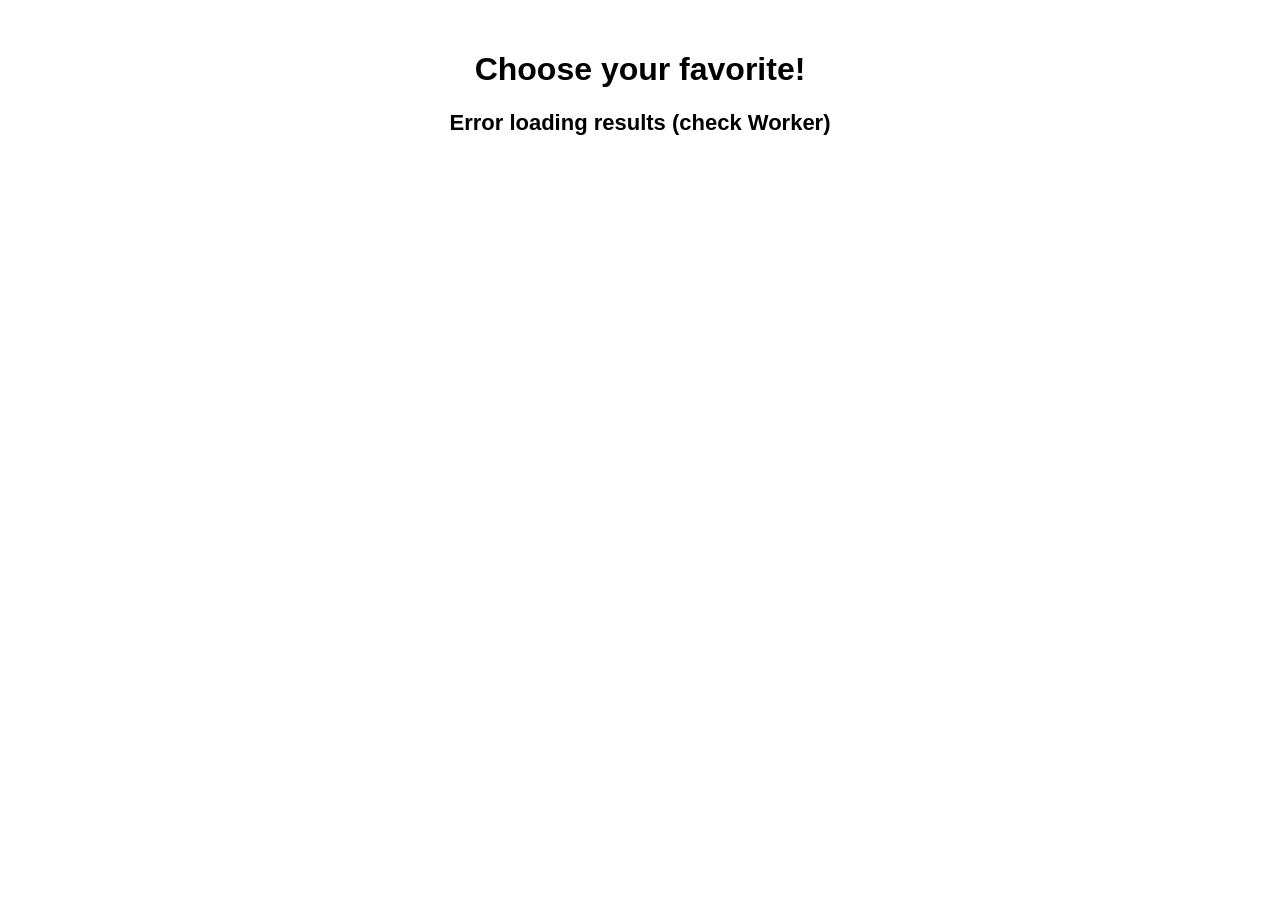
==== poll.html @ 2c98a19a "Update poll.html" ====
<!DOCTYPE html>
<html lang="en">
<head>
<meta charset="UTF-8">
<meta name="viewport" content="width=device-width, initial-scale=1.0">
<title>CHOOSE YOUR FAVORITE!!!</title>

<style>
body{
    font-family:Arial,sans-serif;
    max-width:800px;
    margin:auto;
    padding:30px;
}

h1{
    text-align:center;
}

#voteStatus{
    text-align:center;
    margin-bottom:20px;
    font-weight:bold;
}

#leader{
    text-align:center;
    font-size:22px;
    font-weight:bold;
    margin:20px 0;
}

.candidate{
    margin-bottom:12px;
    border:1px solid #ccc;
    border-radius:10px;
    padding:12px;
    cursor:pointer;
    transition:0.2s;
}

.candidate:hover{
    background:#f5f5f5;
}

.candidate.disabled{
    cursor:default;
    opacity:0.85;
}

.candidate-header{
    display:flex;
    justify-content:space-between;
    font-weight:bold;
    margin-bottom:6px;
}

.bar-container{
    width:100%;
    height:22px;
    background:#e6e6e6;
    border-radius:12px;
    overflow:hidden;
}

.bar{
    height:100%;
    background:#ed0297;
    width:0%;
    transition:width 0.4s ease;
}

.leader{
    border:2px solid #4caf50;
}

.popup{
    display:none;
    position:fixed;
    top:50%;
    left:50%;
    transform:translate(-50%,-50%);
    background:white;
    border:2px solid black;
    padding:20px;
    text-align:center;
    z-index:999;
}
</style>
</head>

<body>

<h1>Choose your favorite!</h1>

<div id="voteStatus"></div>
<div id="leader"></div>
<div id="poll"></div>

<div id="popup" class="popup">
    <p>Thanks for voting!</p>
    <button onclick="window.location.href='themagicalshipchartinquestion.html'">Continue</button>
    <button onclick="closePopup()">Stay Here</button>
</div>
    
<script>

const API_URL = "https://redandheidismagicalshipchart.telepathyfordummies.workers.dev";

const candidates = [
    "Tweek/Craig",
    "Clyde/Kenny",
    "Stan/Marj",
    "Wendy/Tammy",
    "Christophe/Rebecca",
    "Damien/Brimmy",
    "Kyle/Cartman/Bebe",
    "Bebe/Wendy",
    "Kenny/Damien",
    "Damien/Dovakien",
    "Stan/Kyle",
    "Stan/Tammy",
    "Clyde/Wendy",
    "Pete/Michael",
    "Pete/Marj",
    "Pete/Henrietta",
    "Other"
];

//  24 hour check
function canVote(){

    const lastVote = localStorage.getItem("lastVoteTime");

    if(!lastVote){
        return true;
    }

    const now = Date.now();
    const diff = now - Number(lastVote);

    const oneDay = 24 * 60 * 60 * 1000;

    return diff > oneDay;
}

async function vote(name){

    if(!canVote()){
        alert("You can only vote once every 24 hours.");
        return;
    }

    try{

        await fetch(`${API_URL}/vote`, {
            method:"POST",
            headers:{"Content-Type":"application/json"},
            body:JSON.stringify({ vote:name })
        });

        localStorage.setItem("lastVoteTime", Date.now());
        localStorage.setItem("votedFor", name);

        await loadResults();

        document.getElementById("popup").style.display = "block";

    }catch(err){
        alert("Vote failed.");
        console.error(err);
    }
}

function closePopup(){
    document.getElementById("popup").style.display = "none";
}

async function loadResults(){

    try{

        const res = await fetch(`${API_URL}/results`);

        if(!res.ok) throw new Error(res.status);

        const data = await res.json();

        let total = 0;

        candidates.forEach(n=>{
            total += data[n] || 0;
        });

        let leader = "";
        let leaderVotes = 0;

        candidates.forEach(n=>{
            const v = data[n] || 0;
            if(v > leaderVotes){
                leaderVotes = v;
                leader = n;
            }
        });

        document.getElementById("leader").innerHTML =
            total > 0
            ? `🏆 Leader: ${leader} (${((leaderVotes/total)*100).toFixed(1)}%)`
            : "No votes yet";

        const votedFor = localStorage.getItem("votedFor");

        document.getElementById("voteStatus").innerHTML =
            canVote()
            ? "Click a name to vote"
            : `✓ You voted for: ${votedFor}`;

        const poll = document.getElementById("poll");
        poll.innerHTML = "";

        candidates.forEach(name=>{

            const votes = data[name] || 0;

            const percent = total
                ? ((votes/total)*100).toFixed(1)
                : "0.0";

            const div = document.createElement("div");

            const locked = !canVote();

            div.className = locked ? "candidate disabled" : "candidate";

            if(!locked){
                div.onclick = () => vote(name);
            }

            div.innerHTML = `
                <div class="candidate-header">
                    <span>${name}</span>
                    <span>${percent}%</span>
                </div>

                <div class="bar-container">
                    <div class="bar" style="width:${percent}%"></div>
                </div>
            `;

            poll.appendChild(div);
        });

    }catch(err){
        console.error(err);
        document.getElementById("leader").innerHTML =
            "Error loading results (check Worker)";
    }
}

loadResults();
setInterval(loadResults, 5000);

</script>

</body>
</html>
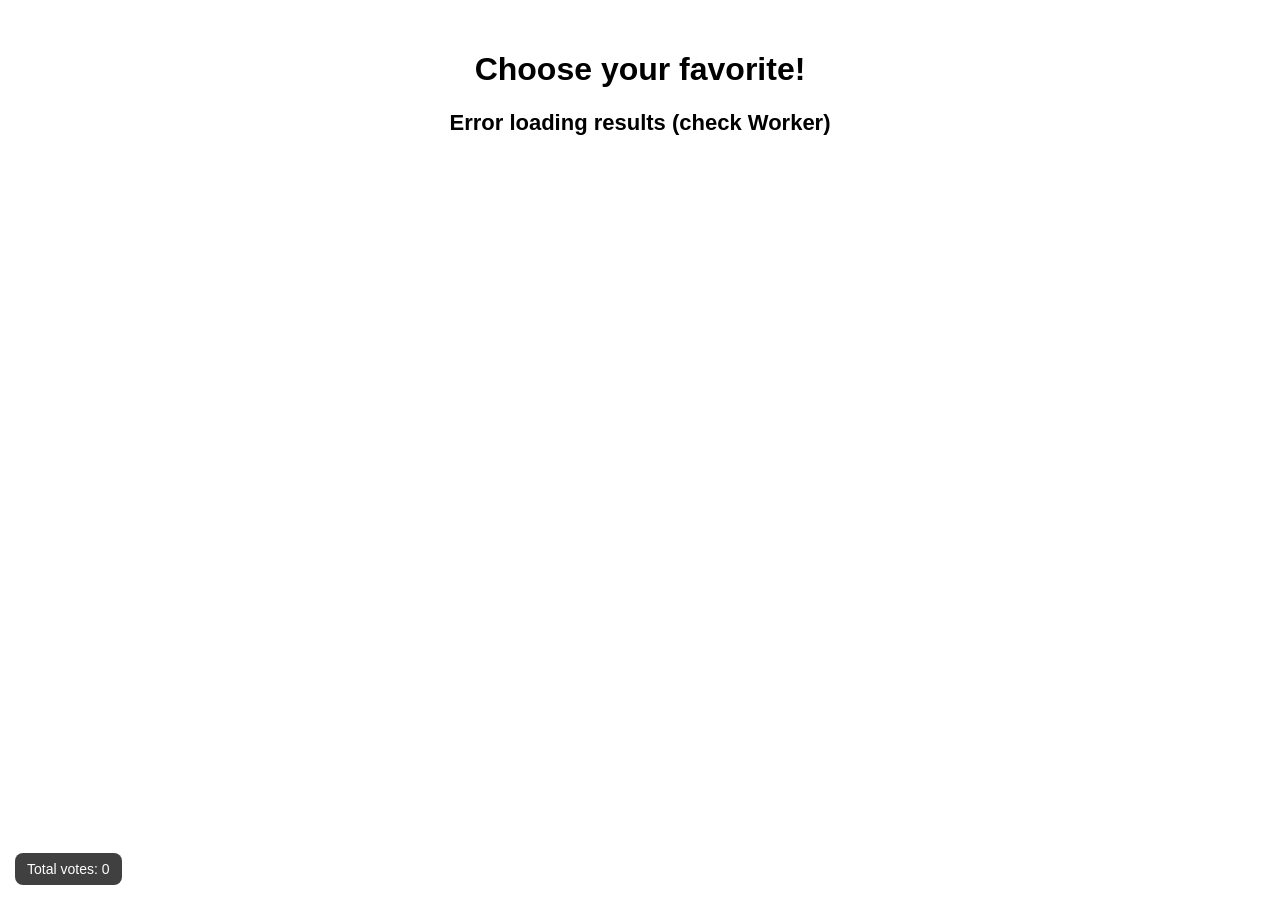
==== commit 38678236: "Update poll.html" ====
--- a/poll.html
+++ b/poll.html
@@ -86,6 +86,19 @@
     text-align:center;
     z-index:999;
 }
+
+    #voteCounter{
+    position:fixed;
+    bottom:15px;
+    left:15px;
+    background:rgba(0,0,0,0.75);
+    color:white;
+    padding:8px 12px;
+    border-radius:8px;
+    font-size:14px;
+    z-index:1000;
+}
+    
 </style>
 </head>
 
@@ -192,6 +205,9 @@
             total += data[n] || 0;
         });
 
+        document.getElementById("voteCounter").innerText =
+    `Total votes: ${total}`;
+
         let leader = "";
         let leaderVotes = 0;
 
@@ -205,7 +221,7 @@
 
         document.getElementById("leader").innerHTML =
             total > 0
-            ? `🏆 Leader: ${leader} (${((leaderVotes/total)*100).toFixed(1)}%)`
+            ? `Prom Royalty: ${leader} (${((leaderVotes/total)*100).toFixed(1)}%)`
             : "No votes yet";
 
         const votedFor = localStorage.getItem("votedFor");
@@ -213,7 +229,7 @@
         document.getElementById("voteStatus").innerHTML =
             canVote()
             ? "Click a name to vote"
-            : `✓ You voted for: ${votedFor}`;
+            : `You voted for: ${votedFor}`;
 
         const poll = document.getElementById("poll");
         poll.innerHTML = "";
@@ -261,6 +277,8 @@
 setInterval(loadResults, 5000);
 
 </script>
-
+    
+<div id="voteCounter">Total votes: 0</div>
+    
 </body>
 </html>
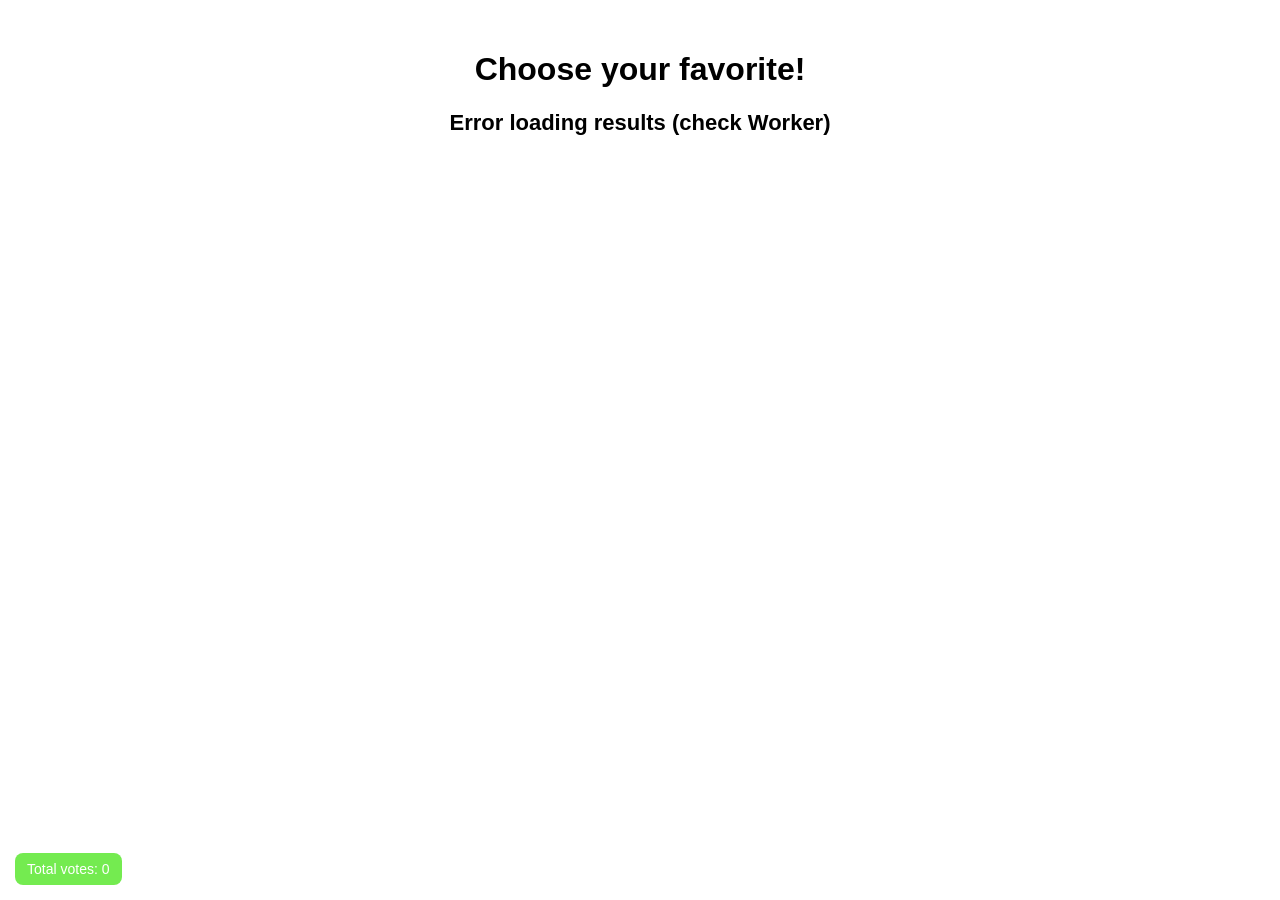
==== commit 89401e48: "Update poll.html" ====
--- a/poll.html
+++ b/poll.html
@@ -91,7 +91,7 @@
     position:fixed;
     bottom:15px;
     left:15px;
-    background:rgba(0,0,0,0.75);
+    background:rgba(70, 228, 22, 0.75);
     color:white;
     padding:8px 12px;
     border-radius:8px;
